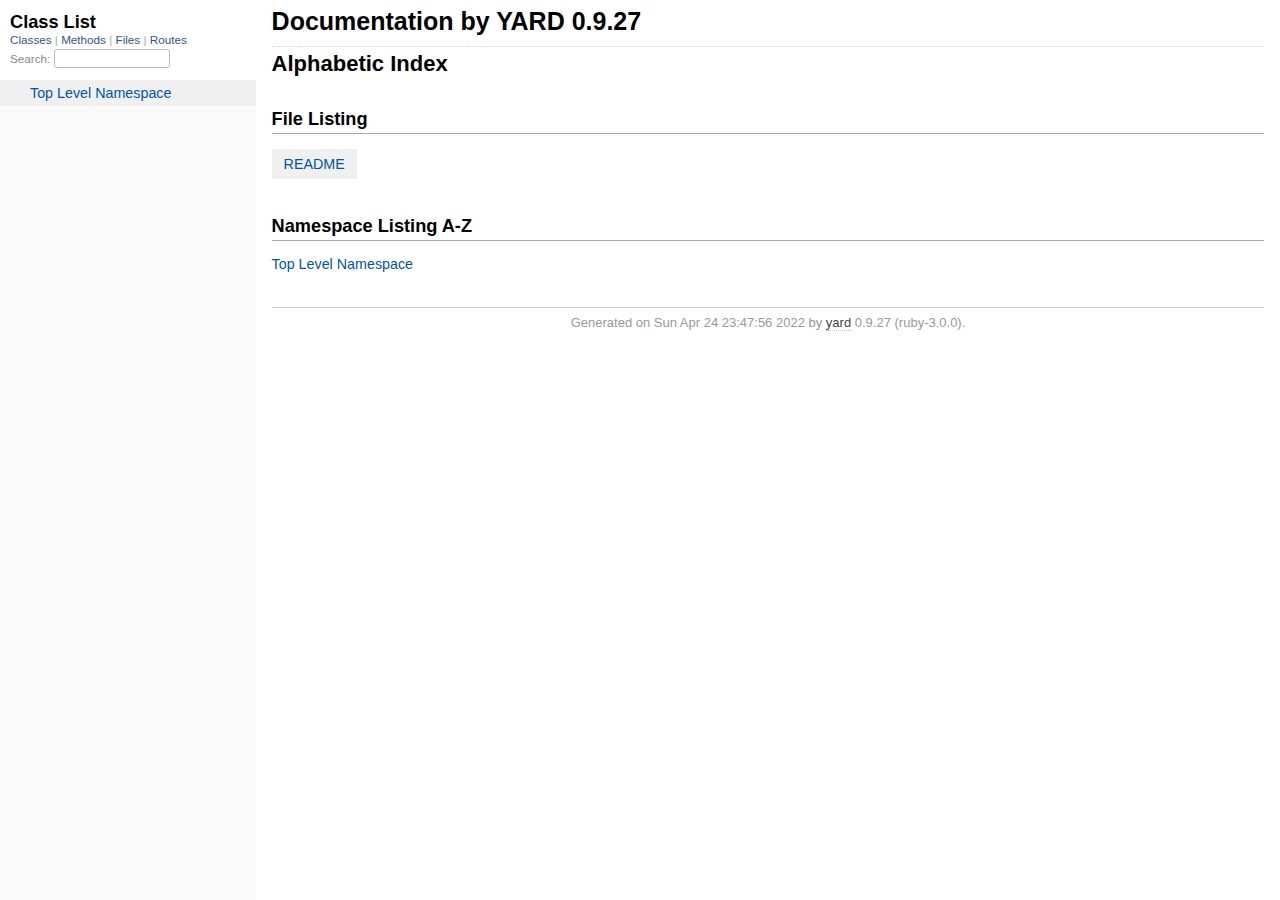
==== doc/_index.html @ e70eec26 "Sista pushen" ====
<!DOCTYPE html>
<html>
  <head>
    <meta charset="utf-8">
<meta name="viewport" content="width=device-width, initial-scale=1.0">
<title>
  Documentation by YARD 0.9.27
  
</title>

  <link rel="stylesheet" href="css/style.css" type="text/css" />

  <link rel="stylesheet" href="css/common.css" type="text/css" />

<script type="text/javascript">
  pathId = null;
  relpath = '';
</script>


  <script type="text/javascript" charset="utf-8" src="js/jquery.js"></script>

  <script type="text/javascript" charset="utf-8" src="js/app.js"></script>

  <script type="text/javascript" charset="utf-8" src="js/custom.js"></script>


  </head>
  <body>
    <div class="nav_wrap">
      <iframe id="nav" src="class_list.html?1"></iframe>
      <div id="resizer"></div>
    </div>

    <div id="main" tabindex="-1">
      <div id="header">
        <div id="menu">
  
</div>

        <div id="search">
  
    <a class="full_list_link" id="class_list_link"
        href="class_list.html">

        <svg width="24" height="24">
          <rect x="0" y="4" width="24" height="4" rx="1" ry="1"></rect>
          <rect x="0" y="12" width="24" height="4" rx="1" ry="1"></rect>
          <rect x="0" y="20" width="24" height="4" rx="1" ry="1"></rect>
        </svg>
    </a>
  
</div>
        <div class="clear"></div>
      </div>

      <div id="content"><h1 class="noborder title">Documentation by YARD 0.9.27</h1>
<div id="listing">
  <h1 class="alphaindex">Alphabetic Index</h1>
  
  <h2>File Listing</h2>
  <ul id="files" class="index_inline_list">
  
  
    <li class="r1"><a href="index.html" title="README">README</a></li>
    
  
  </ul>

<div class="clear"></div>
<h2>Namespace Listing A-Z</h2>


  <ul class="toplevel"><li><span class='object_link'><a href="top-level-namespace.html" title="Top Level Namespace (root)">Top Level Namespace</a></span></li></ul>



<table>
  <tr>
    <td valign='top' width="33%">
      
    </td>
  </tr>
</table>

</div>

</div>

      <div id="footer">
  Generated on Sun Apr 24 23:47:56 2022 by
  <a href="http://yardoc.org" title="Yay! A Ruby Documentation Tool" target="_parent">yard</a>
  0.9.27 (ruby-3.0.0).
</div>

    </div>
  </body>
</html>
---- doc/css/style.css ----
html {
  width: 100%;
  height: 100%;
}
body {
  font-family: "Lucida Sans", "Lucida Grande", Verdana, Arial, sans-serif;
  font-size: 13px;
  width: 100%;
  margin: 0;
  padding: 0;
  display: flex;
  display: -webkit-flex;
  display: -ms-flexbox;
}

#nav {
  position: relative;
  width: 100%;
  height: 100%;
  border: 0;
  border-right: 1px dotted #eee;
  overflow: auto;
}
.nav_wrap {
  margin: 0;
  padding: 0;
  width: 20%;
  height: 100%;
  position: relative;
  display: flex;
  display: -webkit-flex;
  display: -ms-flexbox;
  flex-shrink: 0;
  -webkit-flex-shrink: 0;
  -ms-flex: 1 0;
}
#resizer {
  position: absolute;
  right: -5px;
  top: 0;
  width: 10px;
  height: 100%;
  cursor: col-resize;
  z-index: 9999;
}
#main {
  flex: 5 1;
  -webkit-flex: 5 1;
  -ms-flex: 5 1;
  outline: none;
  position: relative;
  background: #fff;
  padding: 1.2em;
  padding-top: 0.2em;
  box-sizing: border-box;
}

@media (max-width: 920px) {
  .nav_wrap { width: 100%; top: 0; right: 0; overflow: visible; position: absolute; }
  #resizer { display: none; }
  #nav {
    z-index: 9999;
    background: #fff;
    display: none;
    position: absolute;
    top: 40px;
    right: 12px;
    width: 500px;
    max-width: 80%;
    height: 80%;
    overflow-y: scroll;
    border: 1px solid #999;
    border-collapse: collapse;
    box-shadow: -7px 5px 25px #aaa;
    border-radius: 2px;
  }
}

@media (min-width: 920px) {
  body { height: 100%; overflow: hidden; }
  #main { height: 100%; overflow: auto; }
  #search { display: none; }
}

#main img { max-width: 100%; }
h1 { font-size: 25px; margin: 1em 0 0.5em; padding-top: 4px; border-top: 1px dotted #d5d5d5; }
h1.noborder { border-top: 0px; margin-top: 0; padding-top: 4px; }
h1.title { margin-bottom: 10px; }
h1.alphaindex { margin-top: 0; font-size: 22px; }
h2 {
  padding: 0;
  padding-bottom: 3px;
  border-bottom: 1px #aaa solid;
  font-size: 1.4em;
  margin: 1.8em 0 0.5em;
  position: relative;
}
h2 small { font-weight: normal; font-size: 0.7em; display: inline; position: absolute; right: 0; }
h2 small a {
  display: block;
  height: 20px;
  border: 1px solid #aaa;
  border-bottom: 0;
  border-top-left-radius: 5px;
  background: #f8f8f8;
  position: relative;
  padding: 2px 7px;
}
.clear { clear: both; }
.inline { display: inline; }
.inline p:first-child { display: inline; }
.docstring, .tags, #filecontents { font-size: 15px; line-height: 1.5145em; }
.docstring p > code, .docstring p > tt, .tags p > code, .tags p > tt {
  color: #c7254e; background: #f9f2f4; padding: 2px 4px; font-size: 1em;
  border-radius: 4px;
}
.docstring h1, .docstring h2, .docstring h3, .docstring h4 { padding: 0; border: 0; border-bottom: 1px dotted #bbb; }
.docstring h1 { font-size: 1.2em; }
.docstring h2 { font-size: 1.1em; }
.docstring h3, .docstring h4 { font-size: 1em; border-bottom: 0; padding-top: 10px; }
.summary_desc .object_link a, .docstring .object_link a {
  font-family: monospace; font-size: 1.05em;
  color: #05a; background: #EDF4FA; padding: 2px 4px; font-size: 1em;
  border-radius: 4px;
}
.rdoc-term { padding-right: 25px; font-weight: bold; }
.rdoc-list p { margin: 0; padding: 0; margin-bottom: 4px; }
.summary_desc pre.code .object_link a, .docstring pre.code .object_link a {
  padding: 0px; background: inherit; color: inherit; border-radius: inherit;
}

/* style for <table> */
#filecontents table, .docstring table { border-collapse: collapse; }
#filecontents table th, #filecontents table td,
.docstring table th, .docstring table td { border: 1px solid #ccc; padding: 8px; padding-right: 17px; }
#filecontents table tr:nth-child(odd),
.docstring table tr:nth-child(odd) { background: #eee; }
#filecontents table tr:nth-child(even),
.docstring table tr:nth-child(even) { background: #fff; }
#filecontents table th, .docstring table th { background: #fff; }

/* style for <ul> */
#filecontents li > p, .docstring li > p { margin: 0px; }
#filecontents ul, .docstring ul { padding-left: 20px; }
/* style for <dl> */
#filecontents dl, .docstring dl { border: 1px solid #ccc; }
#filecontents dt, .docstring dt { background: #ddd; font-weight: bold; padding: 3px 5px; }
#filecontents dd, .docstring dd { padding: 5px 0px; margin-left: 18px; }
#filecontents dd > p, .docstring dd > p { margin: 0px; }

.note {
  color: #222;
  margin: 20px 0;
  padding: 10px;
  border: 1px solid #eee;
  border-radius: 3px;
  display: block;
}
.docstring .note {
  border-left-color: #ccc;
  border-left-width: 5px;
}
.note.todo { background: #ffffc5; border-color: #ececaa; }
.note.returns_void { background: #efefef; }
.note.deprecated { background: #ffe5e5; border-color: #e9dada; }
.note.title.deprecated { background: #ffe5e5; border-color: #e9dada; }
.note.private { background: #ffffc5; border-color: #ececaa; }
.note.title { padding: 3px 6px; font-size: 0.9em; font-family: "Lucida Sans", "Lucida Grande", Verdana, Arial, sans-serif; display: inline; }
.summary_signature + .note.title { margin-left: 7px; }
h1 .note.title { font-size: 0.5em; font-weight: normal; padding: 3px 5px; position: relative; top: -3px; text-transform: capitalize; }
.note.title { background: #efefef; }
.note.title.constructor { color: #fff; background: #6a98d6; border-color: #6689d6; }
.note.title.writeonly { color: #fff; background: #45a638; border-color: #2da31d; }
.note.title.readonly { color: #fff; background: #6a98d6; border-color: #6689d6; }
.note.title.private { background: #d5d5d5; border-color: #c5c5c5; }
.note.title.not_defined_here { background: transparent; border: none; font-style: italic; }
.discussion .note { margin-top: 6px; }
.discussion .note:first-child { margin-top: 0; }

h3.inherited {
  font-style: italic;
  font-family: "Lucida Sans", "Lucida Grande", Verdana, Arial, sans-serif;
  font-weight: normal;
  padding: 0;
  margin: 0;
  margin-top: 12px;
  margin-bottom: 3px;
  font-size: 13px;
}
p.inherited {
  padding: 0;
  margin: 0;
  margin-left: 25px;
}

.box_info dl {
  margin: 0;
  border: 0;
  width: 100%;
  font-size: 1em;
  display: flex;
  display: -webkit-flex;
  display: -ms-flexbox;
}
.box_info dl dt {
  flex-shrink: 0;
  -webkit-flex-shrink: 1;
  -ms-flex-shrink: 1;
  width: 100px;
  text-align: right;
  font-weight: bold;
  border: 1px solid #aaa;
  border-width: 1px 0px 0px 1px;
  padding: 6px 0;
  padding-right: 10px;
}
.box_info dl dd {
  flex-grow: 1;
  -webkit-flex-grow: 1;
  -ms-flex: 1;
  max-width: 420px;
  padding: 6px 0;
  padding-right: 20px;
  border: 1px solid #aaa;
  border-width: 1px 1px 0 0;
  overflow: hidden;
  position: relative;
}
.box_info dl:last-child > * {
  border-bottom: 1px solid #aaa;
}
.box_info dl:nth-child(odd) > * { background: #eee; }
.box_info dl:nth-child(even) > * { background: #fff; }
.box_info dl > * { margin: 0; }

ul.toplevel { list-style: none; padding-left: 0; font-size: 1.1em; }
.index_inline_list { padding-left: 0; font-size: 1.1em; }

.index_inline_list li {
  list-style: none;
  display: inline-block;
  padding: 0 12px;
  line-height: 30px;
  margin-bottom: 5px;
}

dl.constants { margin-left: 10px; }
dl.constants dt { font-weight: bold; font-size: 1.1em; margin-bottom: 5px; }
dl.constants.compact dt { display: inline-block; font-weight: normal }
dl.constants dd { width: 75%; white-space: pre; font-family: monospace; margin-bottom: 18px; }
dl.constants .docstring .note:first-child { margin-top: 5px; }

.summary_desc {
  margin-left: 32px;
  display: block;
  font-family: sans-serif;
  font-size: 1.1em;
  margin-top: 8px;
  line-height: 1.5145em;
  margin-bottom: 0.8em;
}
.summary_desc tt { font-size: 0.9em; }
dl.constants .note { padding: 2px 6px; padding-right: 12px; margin-top: 6px; }
dl.constants .docstring { margin-left: 32px; font-size: 0.9em; font-weight: normal; }
dl.constants .tags { padding-left: 32px; font-size: 0.9em; line-height: 0.8em; }
dl.constants .discussion *:first-child { margin-top: 0; }
dl.constants .discussion *:last-child { margin-bottom: 0; }

.method_details { border-top: 1px dotted #ccc; margin-top: 25px; padding-top: 0; }
.method_details.first { border: 0; margin-top: 5px; }
.method_details.first h3.signature { margin-top: 1em; }
p.signature, h3.signature {
  font-size: 1.1em; font-weight: normal; font-family: Monaco, Consolas, Courier, monospace;
  padding: 6px 10px; margin-top: 1em;
  background: #E8F4FF; border: 1px solid #d8d8e5; border-radius: 5px;
}
p.signature tt,
h3.signature tt { font-family: Monaco, Consolas, Courier, monospace; }
p.signature .overload,
h3.signature .overload { display: block; }
p.signature .extras,
h3.signature .extras { font-weight: normal; font-family: sans-serif; color: #444; font-size: 1em; }
p.signature .not_defined_here,
h3.signature .not_defined_here,
p.signature .aliases,
h3.signature .aliases { display: block; font-weight: normal; font-size: 0.9em; font-family: sans-serif; margin-top: 0px; color: #555; }
p.signature .aliases .names,
h3.signature .aliases .names { font-family: Monaco, Consolas, Courier, monospace; font-weight: bold; color: #000; font-size: 1.2em; }

.tags .tag_title { font-size: 1.05em; margin-bottom: 0; font-weight: bold; }
.tags .tag_title tt { color: initial; padding: initial; background: initial; }
.tags ul { margin-top: 5px; padding-left: 30px; list-style: square; }
.tags ul li { margin-bottom: 3px; }
.tags ul .name { font-family: monospace; font-weight: bold; }
.tags ul .note { padding: 3px 6px; }
.tags { margin-bottom: 12px; }

.tags .examples .tag_title { margin-bottom: 10px; font-weight: bold; }
.tags .examples .inline p { padding: 0; margin: 0; font-weight: bold; font-size: 1em; }
.tags .examples .inline p:before { content: "▸"; font-size: 1em; margin-right: 5px; }

.tags .overload .overload_item { list-style: none; margin-bottom: 25px; }
.tags .overload .overload_item .signature {
  padding: 2px 8px;
  background: #F1F8FF; border: 1px solid #d8d8e5; border-radius: 3px;
}
.tags .overload .signature { margin-left: -15px; font-family: monospace; display: block; font-size: 1.1em; }
.tags .overload .docstring { margin-top: 15px; }

.defines { display: none; }

#method_missing_details .notice.this { position: relative; top: -8px; color: #888; padding: 0; margin: 0; }

.showSource { font-size: 0.9em; }
.showSource a, .showSource a:visited { text-decoration: none; color: #666; }

#content a, #content a:visited { text-decoration: none; color: #05a; }
#content a:hover { background: #ffffa5; }

ul.summary {
  list-style: none;
  font-family: monospace;
  font-size: 1em;
  line-height: 1.5em;
  padding-left: 0px;
}
ul.summary a, ul.summary a:visited {
  text-decoration: none; font-size: 1.1em;
}
ul.summary li { margin-bottom: 5px; }
.summary_signature { padding: 4px 8px; background: #f8f8f8; border: 1px solid #f0f0f0; border-radius: 5px; }
.summary_signature:hover { background: #CFEBFF; border-color: #A4CCDA; cursor: pointer; }
.summary_signature.deprecated { background: #ffe5e5; border-color: #e9dada; }
ul.summary.compact li { display: inline-block; margin: 0px 5px 0px 0px; line-height: 2.6em;}
ul.summary.compact .summary_signature { padding: 5px 7px; padding-right: 4px; }
#content .summary_signature:hover a,
#content .summary_signature:hover a:visited {
  background: transparent;
  color: #049;
}

p.inherited a { font-family: monospace; font-size: 0.9em; }
p.inherited { word-spacing: 5px; font-size: 1.2em; }

p.children { font-size: 1.2em; }
p.children a { font-size: 0.9em; }
p.children strong { font-size: 0.8em; }
p.children strong.modules { padding-left: 5px; }

ul.fullTree { display: none; padding-left: 0; list-style: none; margin-left: 0; margin-bottom: 10px; }
ul.fullTree ul { margin-left: 0; padding-left: 0; list-style: none; }
ul.fullTree li { text-align: center; padding-top: 18px; padding-bottom: 12px; background: url([data-uri]) no-repeat top center; }
ul.fullTree li:first-child { padding-top: 0; background: transparent; }
ul.fullTree li:last-child { padding-bottom: 0; }
.showAll ul.fullTree { display: block; }
.showAll .inheritName { display: none; }

#search { position: absolute; right: 12px; top: 0px; z-index: 9000; }
#search a {
  display: block; float: left;
  padding: 4px 8px; text-decoration: none; color: #05a; fill: #05a;
  border: 1px solid #d8d8e5;
  border-bottom-left-radius: 3px; border-bottom-right-radius: 3px;
  background: #F1F8FF;
  box-shadow: -1px 1px 3px #ddd;
}
#search a:hover { background: #f5faff; color: #06b; fill: #06b; }
#search a.active {
  background: #568; padding-bottom: 20px; color: #fff; fill: #fff;
  border: 1px solid #457;
  border-top-left-radius: 5px; border-top-right-radius: 5px;
}
#search a.inactive { color: #999; fill: #999; }
.inheritanceTree, .toggleDefines {
  float: right;
  border-left: 1px solid #aaa;
  position: absolute; top: 0; right: 0;
  height: 100%;
  background: #f6f6f6;
  padding: 5px;
  min-width: 55px;
  text-align: center;
}

#menu { font-size: 1.3em; color: #bbb; }
#menu .title, #menu a { font-size: 0.7em; }
#menu .title a { font-size: 1em; }
#menu .title { color: #555; }
#menu a, #menu a:visited { color: #333; text-decoration: none; border-bottom: 1px dotted #bbd; }
#menu a:hover { color: #05a; }

#footer { margin-top: 15px; border-top: 1px solid #ccc; text-align: center; padding: 7px 0; color: #999; }
#footer a, #footer a:visited { color: #444; text-decoration: none; border-bottom: 1px dotted #bbd; }
#footer a:hover { color: #05a; }

#listing ul.alpha { font-size: 1.1em; }
#listing ul.alpha { margin: 0; padding: 0; padding-bottom: 10px; list-style: none; }
#listing ul.alpha li.letter { font-size: 1.4em; padding-bottom: 10px; }
#listing ul.alpha ul { margin: 0; padding-left: 15px; }
#listing ul small { color: #666; font-size: 0.7em; }

li.r1 { background: #f0f0f0; }
li.r2 { background: #fafafa; }

#content ul.summary li.deprecated .summary_signature a,
#content ul.summary li.deprecated .summary_signature a:visited { text-decoration: line-through; font-style: italic; }

#toc {
  position: relative;
  float: right;
  overflow-x: auto;
  right: -3px;
  margin-left: 20px;
  margin-bottom: 20px;
  padding: 20px; padding-right: 30px;
  max-width: 300px;
  z-index: 5000;
  background: #fefefe;
  border: 1px solid #ddd;
  box-shadow: -2px 2px 6px #bbb;
}
#toc .title { margin: 0; }
#toc ol { padding-left: 1.8em; }
#toc li { font-size: 1.1em; line-height: 1.7em; }
#toc > ol > li { font-size: 1.1em; font-weight: bold; }
#toc ol > li > ol { font-size: 0.9em; }
#toc ol ol > li > ol { padding-left: 2.3em; }
#toc ol + li { margin-top: 0.3em; }
#toc.hidden { padding: 10px; background: #fefefe; box-shadow: none; }
#toc.hidden:hover { background: #fafafa; }
#filecontents h1 + #toc.nofloat { margin-top: 0; }
@media (max-width: 560px) {
  #toc {
    margin-left: 0;
    margin-top: 16px;
    float: none;
    max-width: none;
  }
}

/* syntax highlighting */
.source_code { display: none; padding: 3px 8px; border-left: 8px solid #ddd; margin-top: 5px; }
#filecontents pre.code, .docstring pre.code, .source_code pre { font-family: monospace; }
#filecontents pre.code, .docstring pre.code { display: block; }
.source_code .lines { padding-right: 12px; color: #555; text-align: right; }
#filecontents pre.code, .docstring pre.code,
.tags pre.example {
  padding: 9px 14px;
  margin-top: 4px;
  border: 1px solid #e1e1e8;
  background: #f7f7f9;
  border-radius: 4px;
  font-size: 1em;
  overflow-x: auto;
  line-height: 1.2em;
}
pre.code { color: #000; tab-size: 2; }
pre.code .info.file { color: #555; }
pre.code .val { color: #036A07; }
pre.code .tstring_content,
pre.code .heredoc_beg, pre.code .heredoc_end,
pre.code .qwords_beg, pre.code .qwords_end, pre.code .qwords_sep,
pre.code .words_beg, pre.code .words_end, pre.code .words_sep,
pre.code .qsymbols_beg, pre.code .qsymbols_end, pre.code .qsymbols_sep,
pre.code .symbols_beg, pre.code .symbols_end, pre.code .symbols_sep,
pre.code .tstring, pre.code .dstring { color: #036A07; }
pre.code .fid, pre.code .rubyid_new, pre.code .rubyid_to_s,
pre.code .rubyid_to_sym, pre.code .rubyid_to_f,
pre.code .dot + pre.code .id,
pre.code .rubyid_to_i pre.code .rubyid_each { color: #0085FF; }
pre.code .comment { color: #0066FF; }
pre.code .const, pre.code .constant { color: #585CF6; }
pre.code .label,
pre.code .symbol { color: #C5060B; }
pre.code .kw,
pre.code .rubyid_require,
pre.code .rubyid_extend,
pre.code .rubyid_include { color: #0000FF; }
pre.code .ivar { color: #318495; }
pre.code .gvar,
pre.code .rubyid_backref,
pre.code .rubyid_nth_ref { color: #6D79DE; }
pre.code .regexp, .dregexp { color: #036A07; }
pre.code a { border-bottom: 1px dotted #bbf; }
/* inline code */
*:not(pre) > code {
	padding: 1px 3px 1px 3px;
	border: 1px solid #E1E1E8;
	background: #F7F7F9;
	border-radius: 4px;
}

/* Color fix for links */
#content .summary_desc pre.code .id > .object_link a, /* identifier */
#content .docstring pre.code .id > .object_link a { color: #0085FF; }
#content .summary_desc pre.code .const > .object_link a, /* constant */
#content .docstring pre.code .const > .object_link a { color: #585CF6; }
---- doc/css/common.css ----
/* Override this file with custom rules */
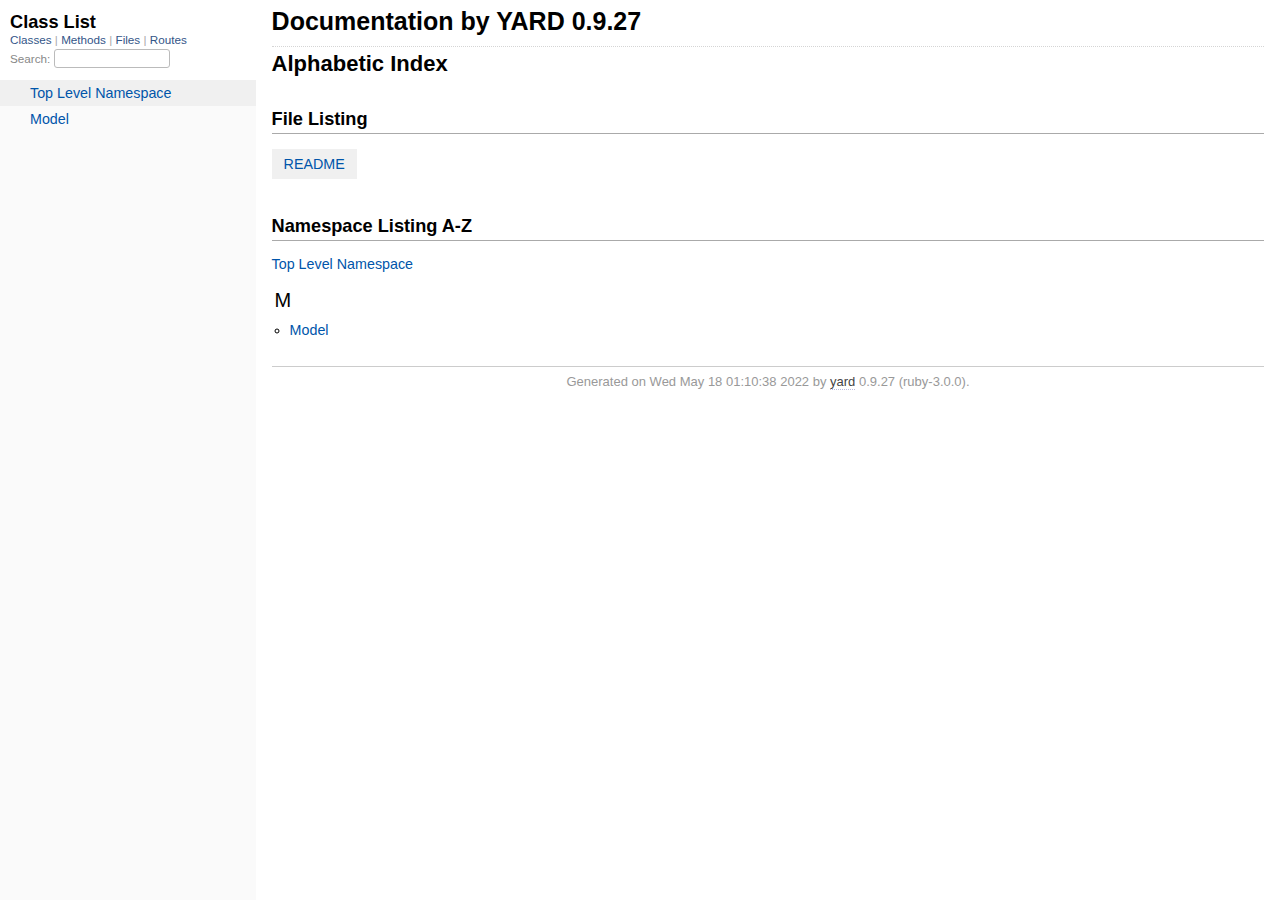
==== commit dc3b662e: "Yardoc" ====
--- a/doc/_index.html
+++ b/doc/_index.html
@@ -79,6 +79,19 @@
   <tr>
     <td valign='top' width="33%">
       
+        
+        <ul id="alpha_M" class="alpha">
+          <li class="letter">M</li>
+          <ul>
+            
+              <li>
+                <span class='object_link'><a href="Model.html" title="Model (module)">Model</a></span>
+                
+              </li>
+            
+          </ul>
+        </ul>
+      
     </td>
   </tr>
 </table>
@@ -88,7 +101,7 @@
 </div>
 
       <div id="footer">
-  Generated on Sun Apr 24 23:47:56 2022 by
+  Generated on Wed May 18 01:10:38 2022 by
   <a href="http://yardoc.org" title="Yay! A Ruby Documentation Tool" target="_parent">yard</a>
   0.9.27 (ruby-3.0.0).
 </div>
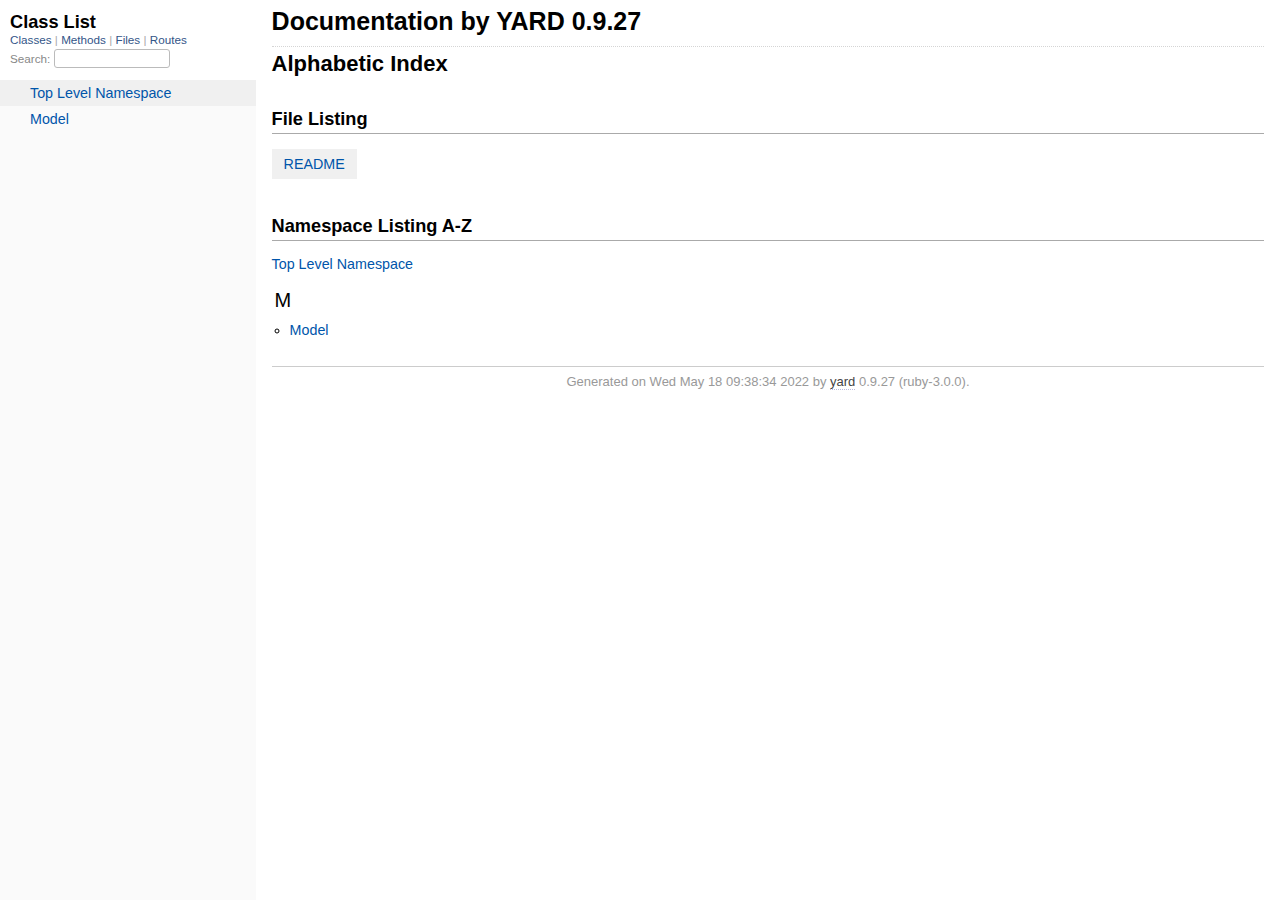
==== commit 4973d5af: "Sista yardoc ändring" ====
--- a/doc/_index.html
+++ b/doc/_index.html
@@ -101,7 +101,7 @@
 </div>
 
       <div id="footer">
-  Generated on Wed May 18 01:10:38 2022 by
+  Generated on Wed May 18 09:38:34 2022 by
   <a href="http://yardoc.org" title="Yay! A Ruby Documentation Tool" target="_parent">yard</a>
   0.9.27 (ruby-3.0.0).
 </div>
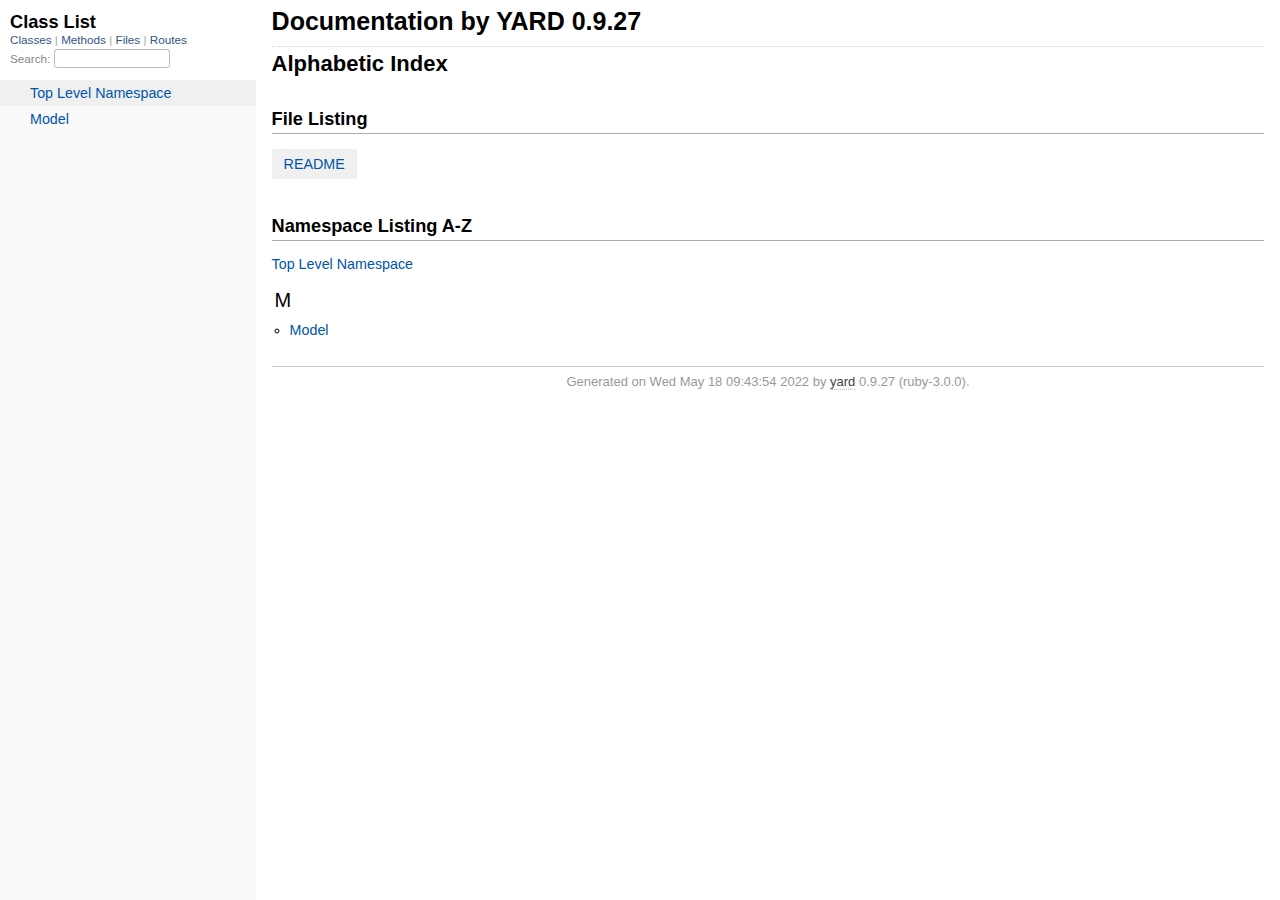
==== commit bb3375c1: "fix" ====
--- a/doc/_index.html
+++ b/doc/_index.html
@@ -101,7 +101,7 @@
 </div>
 
       <div id="footer">
-  Generated on Wed May 18 09:38:34 2022 by
+  Generated on Wed May 18 09:43:54 2022 by
   <a href="http://yardoc.org" title="Yay! A Ruby Documentation Tool" target="_parent">yard</a>
   0.9.27 (ruby-3.0.0).
 </div>
